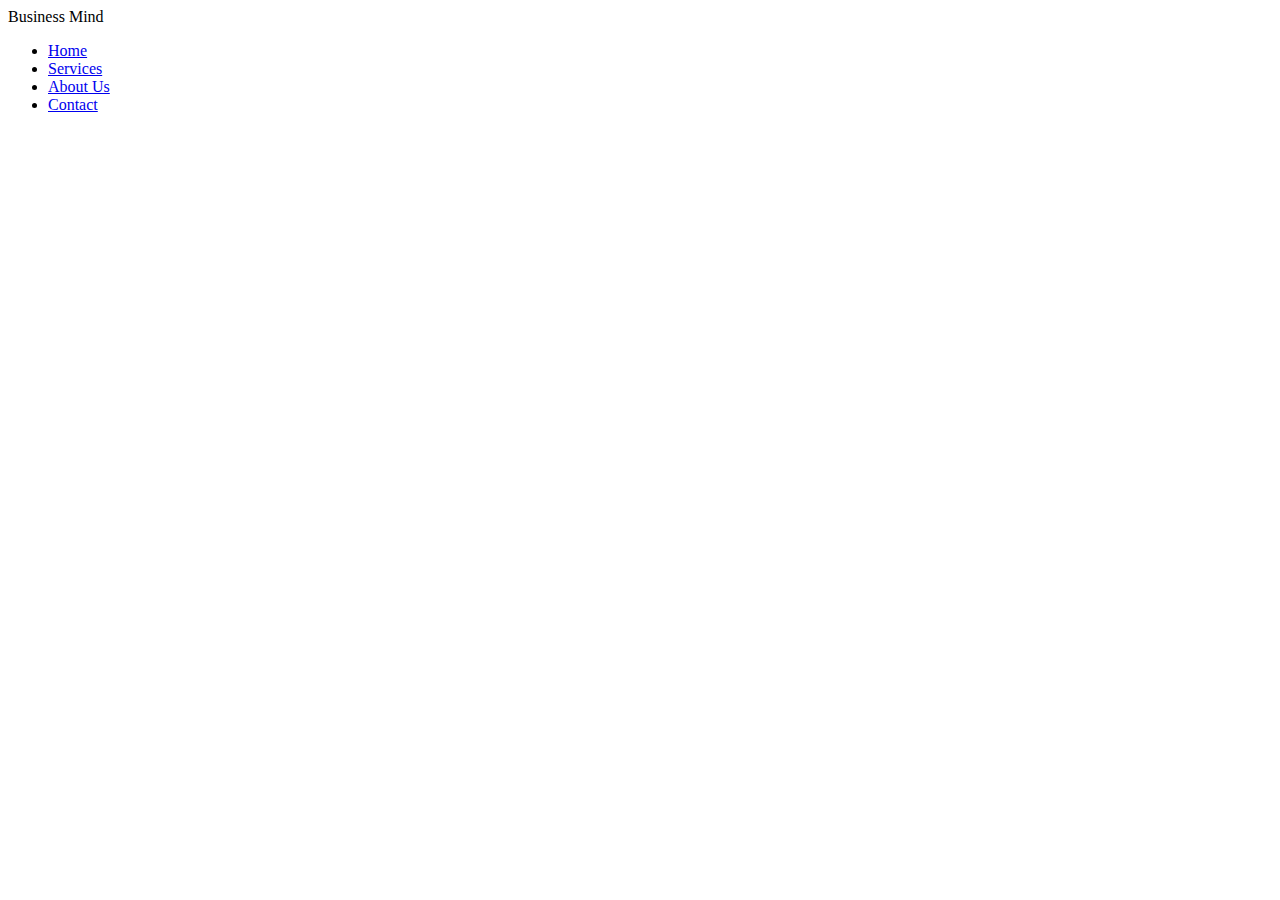
==== index.html @ a14281ff "First Commit - Projekti eshte vendosur ne Repository" ====
<!DOCTYPE html>
<html lang="en">
<head>
    <meta charset="UTF-8">
    <meta http-equiv="X-UA-Compatible" content="IE=edge">
    <meta name="viewport" content="width=device-width, initial-scale=1.0">
    <link rel="stylesheet" href="css/style.css">
    <title>Business Mind</title>
</head>

    <!-- BODY -->
<body>
    <header>
        <div class="logo">Business Mind</div>
        <div class="toggle"></div>
        <div class="navigation">
            <ul>
                <li><a href="index.html">Home</a></li>
                <li><a href="services.html">Services</a></li>
                <li><a href="aboutus.html">About Us</a></li>
                <li><a href="contact.html">Contact</a></li>
            </ul>
        </div>
    </header>

    <section>

    </section>

    <script src="js/script.js"></script>
</body>
</html>
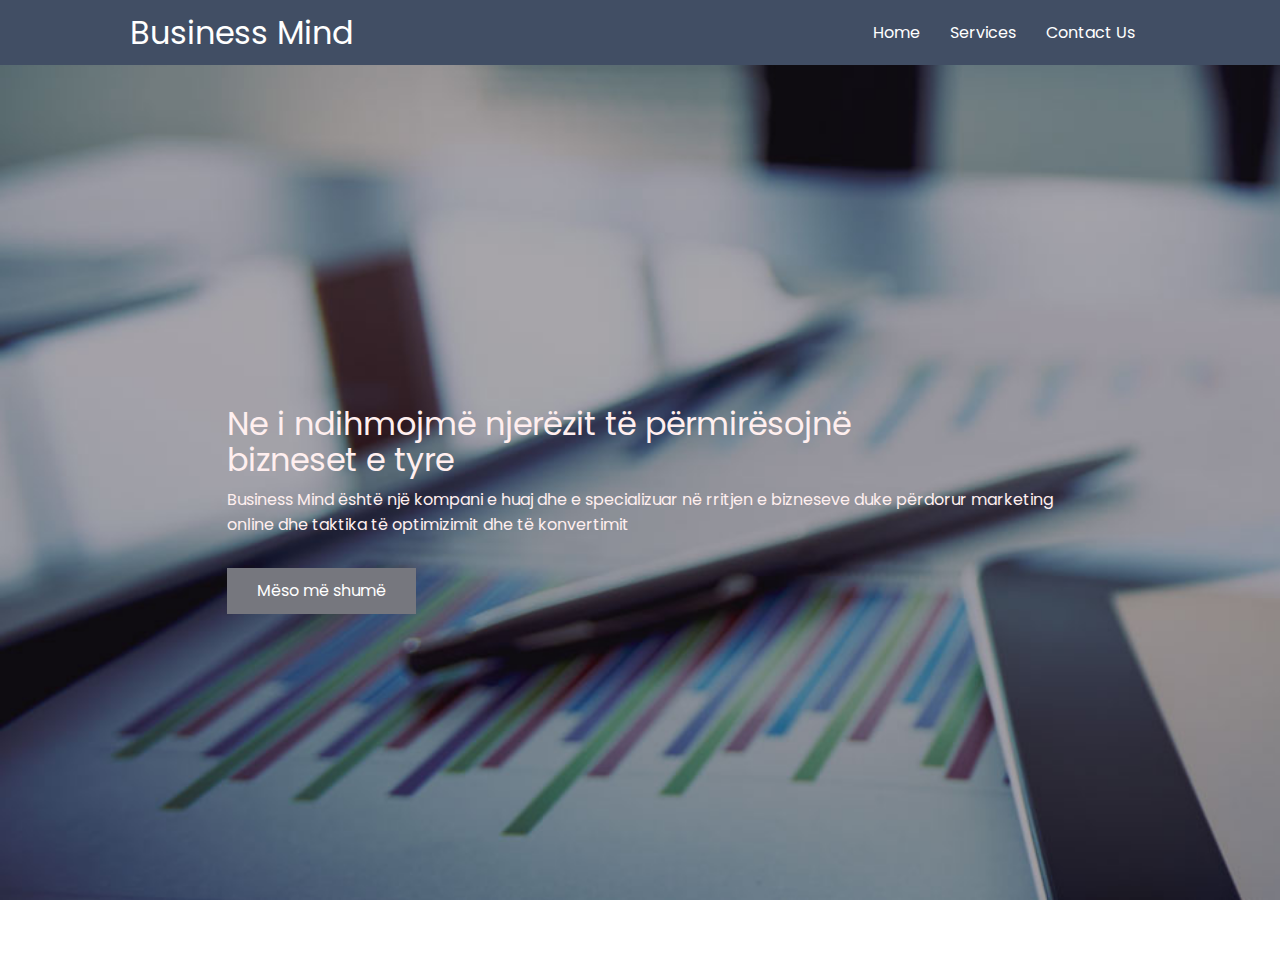
==== commit b2dcb722: "Index.html with css added in the project" ====
--- a/index.html
+++ b/index.html
@@ -8,25 +8,36 @@
     <title>Business Mind</title>
 </head>
 
-    <!-- BODY -->
+
 <body>
-    <header>
-        <div class="logo">Business Mind</div>
-        <div class="toggle"></div>
-        <div class="navigation">
-            <ul>
-                <li><a href="index.html">Home</a></li>
-                <li><a href="services.html">Services</a></li>
-                <li><a href="aboutus.html">About Us</a></li>
-                <li><a href="contact.html">Contact</a></li>
-            </ul>
+    <!-- Navbar -->
+    <div class="navbar">
+        <div class="container flex">
+            <h1 class="logo">Business Mind</h1>
+            <nav>
+                <ul>
+                    <li><a href="index.html">Home</a></li>
+                    <li><a href="services.html">Services</a></li>
+                    <li><a href="contact.html">Contact Us</a></li>
+                </ul>
+            </nav>
         </div>
-    </header>
+    </div>
+<!-- Showcase-->
 
-    <section>
-
-    </section>
+<section class="showcase">
+    <div class="bg-img"></div>
+        <div class="container grid">
+            <div class="showcase-text">
+                <h1>Ne i ndihmojmë njerëzit të përmirësojnë<br> bizneset e tyre</h1>
+                 <p>Business Mind është një kompani e huaj dhe e specializuar në rritjen e bizneseve duke përdorur marketing <br>online dhe taktika të optimizimit dhe të konvertimit</p>
+                 <a href="contact.html" class="btn">Mëso më shumë</a>
+            </div>
+           </div>
+     </div>
+</section>
 
     <script src="js/script.js"></script>
+
 </body>
 </html>--- a/css/style.css
+++ b/css/style.css
@@ -0,0 +1,120 @@
+@import url('https://fonts.googleapis.com/css?family=Poppins:200,300,400,500,600,700,800,900&display=swap');
+@import url('https://fonts.googleapis.com/css2?family=Lato:wght@300&display=swap');
+
+
+    /* BASE STYLES */
+
+    * {
+        box-sizing: border-box;
+        padding: 0;
+        margin: 0;
+      }
+      
+body {
+    font-family: 'Poppins', sans-serif;
+    color: rgb(255, 239, 239);
+    line-height: 1.6;
+    background-image: url(../images/Home-Image.jpg);
+    background-size: cover;
+    background-repeat: no-repeat;
+    background-attachment: fixed;
+    }
+      
+    ul {
+        list-style-type: none;
+    }
+      
+    a {
+        text-decoration: none;
+        color: #333;
+    }
+
+    h1{
+        font-weight: 400;
+        line-height: 1.1;
+        margin: 10px 0;
+    }
+
+    p {
+        margin: 10px 0;
+      }
+    img {
+        width: 100%;
+      }
+      
+      
+    /* Navbar */
+
+.navbar {
+    background-color: #414e64;
+    color: #fff;
+    height: 65px;
+}
+      
+.navbar ul {
+display: flex;
+}
+
+      
+.navbar a {
+    color: #fff;
+    padding: 10px;
+    margin: 0 5px;
+}
+      
+.navbar a:hover {
+    border-bottom: 2px #fff solid;
+}
+      
+.navbar .flex {
+    justify-content: space-between;
+}
+
+.container{
+    max-width: 1100px;
+    margin: 0 auto;
+    overflow: auto;
+    padding: 0 40px;
+}
+
+.flex{
+    display: flex;
+    justify-content: center;
+    align-items: center;
+    height: 100%;
+}
+
+/*SHOWCASE*/
+
+section{
+    display:flex;
+    height: 100vh;
+    align-items: center;
+}
+.showcase-text{
+z-index: 10;
+}
+.btn{
+    cursor: pointer;
+    display: inline-block;
+    background:#76777e;
+    color: white;
+    text-decoration:none;
+    padding: 10px 30px;
+    margin: 20px 0;
+}
+.btn:hover{
+    transform: scale(0.97);
+}
+
+.bg-img{
+    background-image: url("../images/Home-Image.jpg");
+    background-position: center;
+    background-repeat: no-repeat;
+    background-size: cover;
+    position: relative;
+    z-index: -1;
+} 
+
+
+
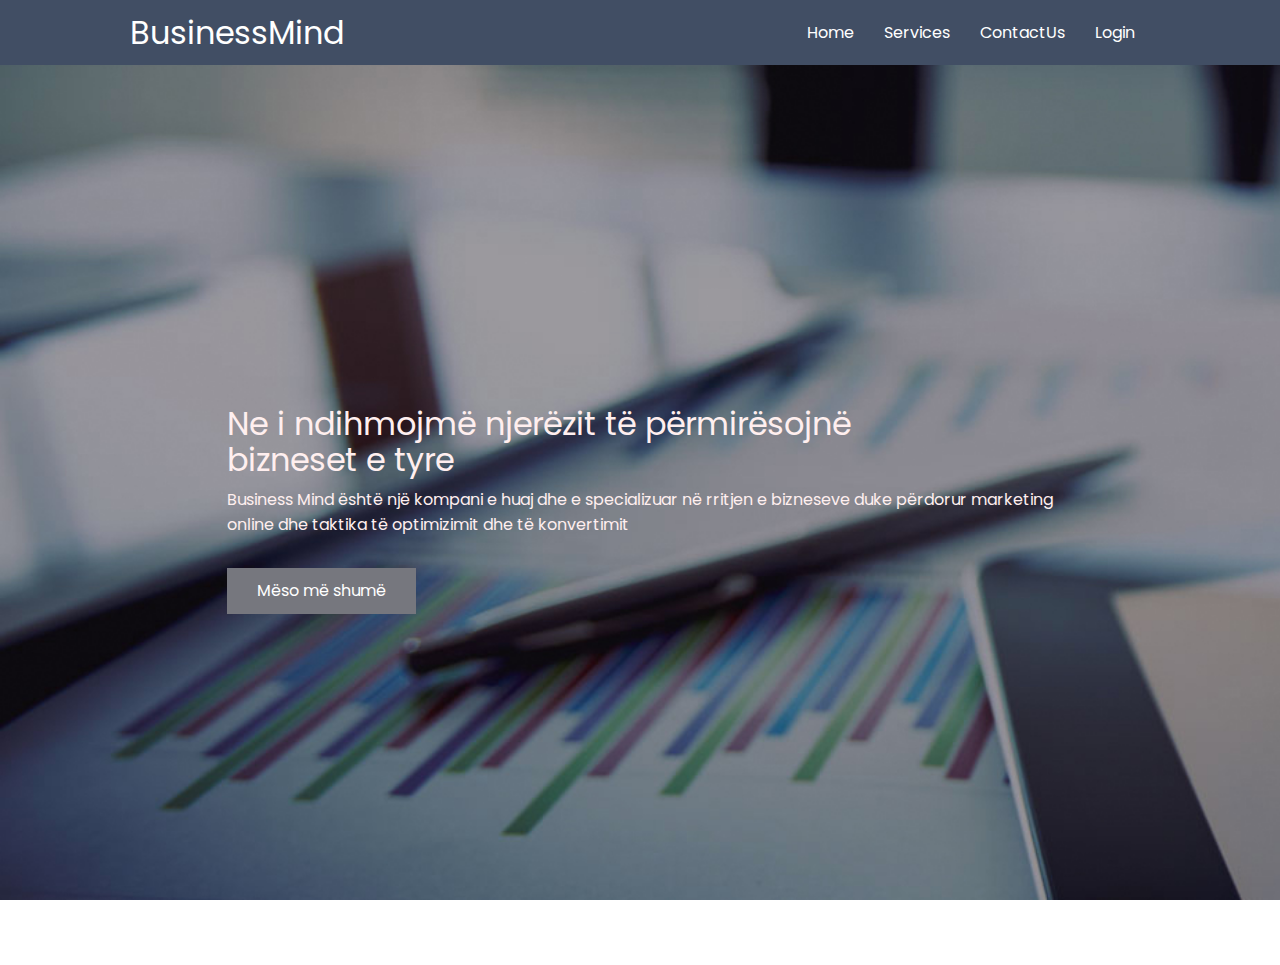
==== commit 3dc21840: "Ne kete commit eshte vendosur services.html" ====
--- a/index.html
+++ b/index.html
@@ -5,39 +5,47 @@
     <meta http-equiv="X-UA-Compatible" content="IE=edge">
     <meta name="viewport" content="width=device-width, initial-scale=1.0">
     <link rel="stylesheet" href="css/style.css">
-    <title>Business Mind</title>
+    <title>BusinessMind</title>
+
+    <!-- Style tag to make the scrollbar hidden and make the page static -->
+    <style>
+        html{
+            overflow-y: hidden;
+        }
+    </style>
 </head>
 
+    
+<body>
 
-<body>
     <!-- Navbar -->
     <div class="navbar">
         <div class="container flex">
-            <h1 class="logo">Business Mind</h1>
+            <h1 class="logo">BusinessMind</h1>
             <nav>
                 <ul>
                     <li><a href="index.html">Home</a></li>
                     <li><a href="services.html">Services</a></li>
-                    <li><a href="contact.html">Contact Us</a></li>
+                    <li><a href="contact.html">ContactUs</a></li>
+                    <li><a href="login.html">Login</a></li>
                 </ul>
             </nav>
         </div>
     </div>
+
 <!-- Showcase-->
 
 <section class="showcase">
-    <div class="bg-img"></div>
         <div class="container grid">
             <div class="showcase-text">
                 <h1>Ne i ndihmojmë njerëzit të përmirësojnë<br> bizneset e tyre</h1>
                  <p>Business Mind është një kompani e huaj dhe e specializuar në rritjen e bizneseve duke përdorur marketing <br>online dhe taktika të optimizimit dhe të konvertimit</p>
-                 <a href="contact.html" class="btn">Mëso më shumë</a>
-            </div>
+                 <a href="services.html" class="btn">Mëso më shumë</a>
            </div>
-     </div>
+        </div>
 </section>
 
-    <script src="js/script.js"></script>
+ <script src="js/script.js"></script>
 
 </body>
 </html>--- a/css/style.css
+++ b/css/style.css
@@ -43,19 +43,21 @@
       }
       
       
-    /* Navbar */
+        /*      NAVBAR      */
 
 .navbar {
     background-color: #414e64;
     color: #fff;
     height: 65px;
-}
-      
+    position: sticky;
+    top: 0;
+    z-index: 100;
+}
+  
 .navbar ul {
-display: flex;
-}
-
-      
+    display: flex;
+}
+   
 .navbar a {
     color: #fff;
     padding: 10px;
@@ -84,15 +86,18 @@
     height: 100%;
 }
 
-/*SHOWCASE*/
-
-section{
+       /*-----SHOWCASE-----*/
+
+.showcase{
     display:flex;
     height: 100vh;
     align-items: center;
 }
+
 .showcase-text{
-z-index: 10;
+    z-index: 10;
+    margin: 0 auto;
+    padding: 0 40px;
 }
 .btn{
     cursor: pointer;
@@ -106,15 +111,554 @@
 .btn:hover{
     transform: scale(0.97);
 }
-
-.bg-img{
-    background-image: url("../images/Home-Image.jpg");
-    background-position: center;
+        /*------SERVICES------*/
+
+ .testimonial-text {
+     font-style: italic;
+}
+        
+.testimonial-author {
+     font: 700 1rem/1.375rem 'Poppins', sans-serif;
+}
+
+.basic-1 {
+	padding-top: 6.5rem;
+	padding-bottom: 3rem;
+}
+
+.basic-1 .text-container {
+	margin-bottom: 3rem;
+}
+
+.basic-1 .section-title {
+	margin-bottom: 0.5rem;
+}
+
+.basic-1 h2 {
+	margin-bottom: 1.375rem;
+}
+
+.basic-1 .testimonial-author {
+	color: #ffffff;
+}
+
+.container-intro{
+    width: 100%;
+    margin: 0 auto;
+    padding: 0 40px;
+}
+.container-login .flex{
+    justify-content: space-between;
+}
+.row{
+    display: inline-flex;
+    justify-content: space-between;
+}
+.col-lg{
+    max-width: 700px;
+    margin: 20px;
+    padding-top:20px;
+    padding-left: 10px;
+}
+.col-lg-2{
+    margin: 20px;
+    align-items: center;
+}
+.img-fluid{
+    border-radius: 8px;
+    display: block;
+    margin-left: auto;
+    margin-right: 20px;
+    width: 85%;
+    height: auto;
+}
+
+
+    /* --description-- */
+.description {
+    width: 100%;
+    padding-right: 15px;
+    padding-left: 15px;
+    margin-right: auto;
+    margin-left: auto;
+}
+.row-desc{
+    margin: 10px 70px;
+    flex-wrap: wrap;
+}
+.description .card-desc {
+	margin-bottom: 2.5rem;
+	border: none;
+	text-align: left;
+    width: 380px;
+}
+.description .col-lg-5{
+    display: flex;
+    justify-content:space-evenly;
+    align-items: center;
+}
+
+
+.description .fa-stack {
+	width: 6rem;
+	height: 6rem;
+	margin-right: auto;
+	margin-bottom: 1rem;
+	margin-left: auto;
+	line-height: 6rem;
+	text-align: left;
+}
+
+.description .fa-stack .hexagon {
+	position: absolute;
+	width: 6rem;
+	height: 6rem;
+	background: url('../images/hexagon-green.svg') center center no-repeat;
+	background-size: 6rem 6rem;
+}
+
+.description .fa-stack-1x {
+	color: #fff;
+	font-size: 2rem;
+}
+
+.description .card-body {
+	padding: 0;
+}
+
+.description .card-title {
+	margin-bottom: 0.625rem;
+}
+
+/* --cards-- */
+
+.container-cards{
+    display: block;
+    text-align: center;
+    background-color: #202d44;
+    margin:70px auto 0 auto ;
+    padding: 50px 0;
+}
+.container-cards .services-title{
+    margin-bottom: 0.5rem;
+	text-align: center;
+}
+.container-cards{
+	text-align: center;
+    
+}
+.card-content{
+    display: flex;
+    justify-content: center;
+
+}
+.card{
+    background: rgb(241, 230, 230);
+    width: 400px;
+    margin: 20px;
+    color: black;
+    border-radius: 10px;
+    text-align: center;
+}
+.card p{
+    font-family:'Poppins', sans-serif ;
+    padding: 10px;
+}
+.card h2,h3{
+    font-family:'Poppins', sans-serif ;
+    padding: 10px;
+}
+.card a{
+    background-color: green;
+    color: white;
+    padding: 15px 15px;
+    display:block;
+    text-align: center;
+    margin: 20px 100px;
+    border-radius: 4px;
+    text-decoration: none;
+}
+.card-img{
+    height: 200px;
+    margin-bottom: 15px;
+    background-size: cover;
+    border-radius: 10px 10px 0 0;
+}
+.card-1{
+    background-image: url(../images/service1.jpg);
+}
+.card-2{
+    background-image: url(../images/service2.jpg);
+}
+.card-3{
+    background-image: url(../images/service3.jpg);
+}
+
+/* --callUs */
+
+.row-2{
+    display: flex;
+    justify-content:space-evenly;
+    align-items: center;
+}
+.col-lg-3{
+    width: 600px;
+}
+
+.form-1 {
+	padding-top: 5.5rem;	
+	padding-bottom: 5.625rem;	
+	background-color: #202d44;
+}
+
+.form-1 .text-container {
+	margin-bottom: 4rem;
+}
+
+.form-1 .section-title {
+	margin-bottom: 0.5rem;
+}
+
+.form-1 h2 {
+	margin-bottom: 1.375rem;
+	color: #fff;
+}
+
+.form-1 .label-control {
+	color: #fff;
+}
+.white{
+    color: white;
+}
+
+.form-1 .form-control-input,
+.form-1 .form-control-select {
+	border: 1px solid #39728f;
+	background-color: #2a5d77;
+	color: #fff;
+}
+
+.form-1 .form-control-textarea {
+	border: 1px solid #39728f;
+	background-color: #2a5d77;
+	color: #fff;
+}
+
+.form-control-input:focus + .label-control,
+.form-control-input.notEmpty + .label-control,
+.form-control-textarea:focus + .label-control,
+.form-control-textarea.notEmpty + .label-control {
+	top: 0.125rem;
+	opacity: 1;
+	font-size: 0.75rem;
+	font-weight: 500;
+}
+
+.form-control-input,
+.form-control-select {
+	display: block; /* needed for proper display of the label in Firefox, IE, Edge */
+	width: 100%;
+	padding-top: 1.25rem;
+	padding-bottom: 0.25rem;
+	padding-left: 1.3125rem;
+	border: 1px solid #dadada;
+	border-radius: 0.25rem;
+	background-color: #fff;
+	color: #787976;
+	font: 400 0.875rem/1.375rem "Open Sans", sans-serif;
+	transition: all 0.2s;
+	-webkit-appearance: none; /* removes inner shadow on form inputs on ios safari */
+}
+
+.form-control-select {
+	padding-top: 0.5rem;
+	padding-bottom: 0.5rem;
+	height: 3rem;
+}
+
+/* IE10+ hack to solve lower label text position compared to the rest of the browsers */
+@media screen and (-ms-high-contrast: active), screen and (-ms-high-contrast: none) {  
+	.form-control-input {
+		padding-top: 1.25rem;
+		padding-bottom: 0.75rem;
+		line-height: 1.75rem;
+	}
+
+	.form-control-select {
+		padding-top: 0.875rem;
+		padding-bottom: 0.75rem;
+		height: 3.125rem;
+		line-height: 2.125rem;
+	}
+}
+
+select {
+    /* you should keep these first rules in place to maintain cross-browser behavior */
+    -webkit-appearance: none;
+	-moz-appearance: none;
+	-ms-appearance: none;
+    -o-appearance: none;
+    appearance: none;
+    background-image: url('../images/down-arrow.png');
+    background-position: 96% 50%;
     background-repeat: no-repeat;
-    background-size: cover;
+    outline: none;
+}
+
+select::-ms-expand {
+    display: none; /* removes the ugly default down arrow on select form field in IE11 */
+}
+
+.form-control-textarea {
+	display: block; /* used to eliminate a bottom gap difference between Chrome and IE/FF */
+	width: 100%;
+	height: 8rem; /* used instead of html rows to normalize height between Chrome and IE/FF */
+	padding-top: 1.25rem;
+	padding-left: 1.3125rem;
+	border: 1px solid #dadada;
+	border-radius: 0.25rem;
+	background-color: #fff;
+	color: #787976;
+	font: 400 1rem/1.5625rem "Open Sans", sans-serif;
+	transition: all 0.2s;
+}
+
+.form-control-input:focus,
+.form-control-select:focus,
+.form-control-textarea:focus {
+	border: 1px solid #a1a1a1;
+	outline: none; /* Removes blue border on focus */
+}
+
+.form-control-input:hover,
+.form-control-select:hover,
+.form-control-textarea:hover {
+	border: 1px solid #a1a1a1;
+}
+
+.checkbox {
+	font: 400 0.875rem/1.375rem "Open Sans", sans-serif;
+    margin: 6px;
+}
+
+input[type='checkbox'] {
+	vertical-align: -15%;
+	margin-right: 0.375rem;
+}
+
+/* IE10+ hack to raise checkbox field position compared to the rest of the browsers */
+@media screen and (-ms-high-contrast: active), screen and (-ms-high-contrast: none) {  
+	input[type='checkbox'] {
+		vertical-align: -9%;
+	}
+}
+
+.form-control-submit-button {
+	display: inline-block;
+	width: 100%;
+	height: 3.125rem;
+	border: 0.125rem solid #14bf98;
+	border-radius: 0.25rem;
+	background-color: #14bf98;
+	color: #fff;
+	font: 700 0.75rem/1.75rem "Montserrat", sans-serif;
+	cursor: pointer;
+	transition: all 0.2s;
+    margin-top: 6px;
+}
+
+.form-control-submit-button:hover {
+	background-color: transparent;
+	color: #14bf98;
+}
+
+/* Form Success And Error Message Formatting */
+#lmsgSubmit.h3.text-center.tada.animated,
+#cmsgSubmit.h3.text-center.tada.animated,
+#pmsgSubmit.h3.text-center.tada.animated,
+#lmsgSubmit.h3.text-center,
+#cmsgSubmit.h3.text-center,
+#pmsgSubmit.h3.text-center {
+	display: block;
+	margin-bottom: 0;
+	color: #b93636;
+	font: 400 1.125rem/1rem "Open Sans", sans-serif;
+}
+
+.help-block.with-errors .list-unstyled {
+	color: #787976;
+	font-size: 0.75rem;
+	line-height: 1.125rem;
+	text-align: left;
+}
+
+.help-block.with-errors ul {
+	margin-bottom: 0;
+}
+/* end of form success and error message formatting */
+
+        /*-------LOGIN PAGE CSS-------*/
+
+.showcase-login{
+    display:flex;
+    align-items: center;
+    justify-content: center;
+}
+.container-login{
     position: relative;
-    z-index: -1;
-} 
-
-
-
+    margin-top: 100px;
+    width: 475px;
+    height: auto;
+    background: #adadad;
+    border-radius: 5px;
+}
+.label{
+    padding: 20px 130px;
+    font-size: 35px;
+    font-weight: bold;
+    color: black;
+    text-align: center;
+}
+
+.login-form{
+    padding: 20px 40px;
+}
+.login-form .font{
+    font-size: 18px;
+    color:black;
+    margin:5px 0 ;
+}
+.login-form .font2{
+    margin-top: 30px;
+}
+.login-form input{
+    height: 40px;
+    width: 385px;
+    padding: 0 5px;
+    font-size: 18px;
+    outline: none;
+    border:1px solid silver;
+}
+.login-form button{
+    margin: 45px 0 30px 0;
+    height: 45px;
+    font-size: 20px;
+    width: 385px;
+    color:rgb(255, 255, 255);
+    outline: none;
+    cursor: pointer;
+    font-weight:bold;
+    background: #484f9e;
+    border-radius: 3px;
+    border:1px solid #4c5bb9;
+    transition: .5s;
+}
+.login-form button:hover{
+    background: #252d81;
+}
+.login-form #email-error,
+.login-form #pass-error{
+    margin-top: 5px;
+    width: 385px;
+    font-size: 16px;
+    color:#c62828;
+    background:rgba(252, 24, 24, 0.199);
+    text-align: center;
+    padding: 5px 8px;
+    border-radius: 1px;
+    border: 1px solid #ef9a9a;
+   display: none;
+}
+
+
+
+
+/*tablets*/
+
+@media(max-width: 768px){   
+    
+    
+}
+
+
+/*mobile*/
+
+@media(max-width: 500px){
+   .navbar{
+    height: 110px;
+    }
+    
+    .navbar .flex{
+        flex-direction: column;
+    }
+    .navbar ul{
+        padding: 10px;
+        background-color: rgba(0, 0, 0, 0.1);
+        margin: 3px;
+    }
+
+    .logo{
+        font-size: 1.5rem;
+    }
+    .navbar ul li a{
+        font-size: 0.9rem;
+    }
+
+    /* SHOWCASE */
+
+    .showcase{
+        height: 80vh;
+    }
+   
+    .showcase-text{
+        padding: 0;
+        font-size: 17px;
+    }
+
+    /* LOGIN */
+
+    .container-login{
+        position: relative;
+        margin-top: 90px;
+        width: 375px;
+        height: auto;
+        background: #adadad;
+        border-radius: 5px;
+    }
+    .label{
+        padding: 20px 100px;
+        font-size: 25px;
+        font-weight: bold;
+        color: black;
+        text-align: center;
+    }
+    .login-form{
+        padding: 10px 20px;
+    }
+    .login-form .font{
+        font-size: 14px;
+        color:black;
+        margin:5px 0 ;
+    }
+    .login-form .font2{
+        margin-top: 30px;
+    }
+    .login-form input{
+        height: 40px;
+        width: 335px;
+        padding: 0 5px;
+        font-size: 14px;
+        outline: none;
+        border:1px solid silver;
+    }
+    .login-form button{
+        font-size: 17px;
+        width: 335px;
+    }
+    .login-form #email-error,
+    .login-form #pass-error{
+        width: 335px;
+        font-size: 14px;
+}
+    
+}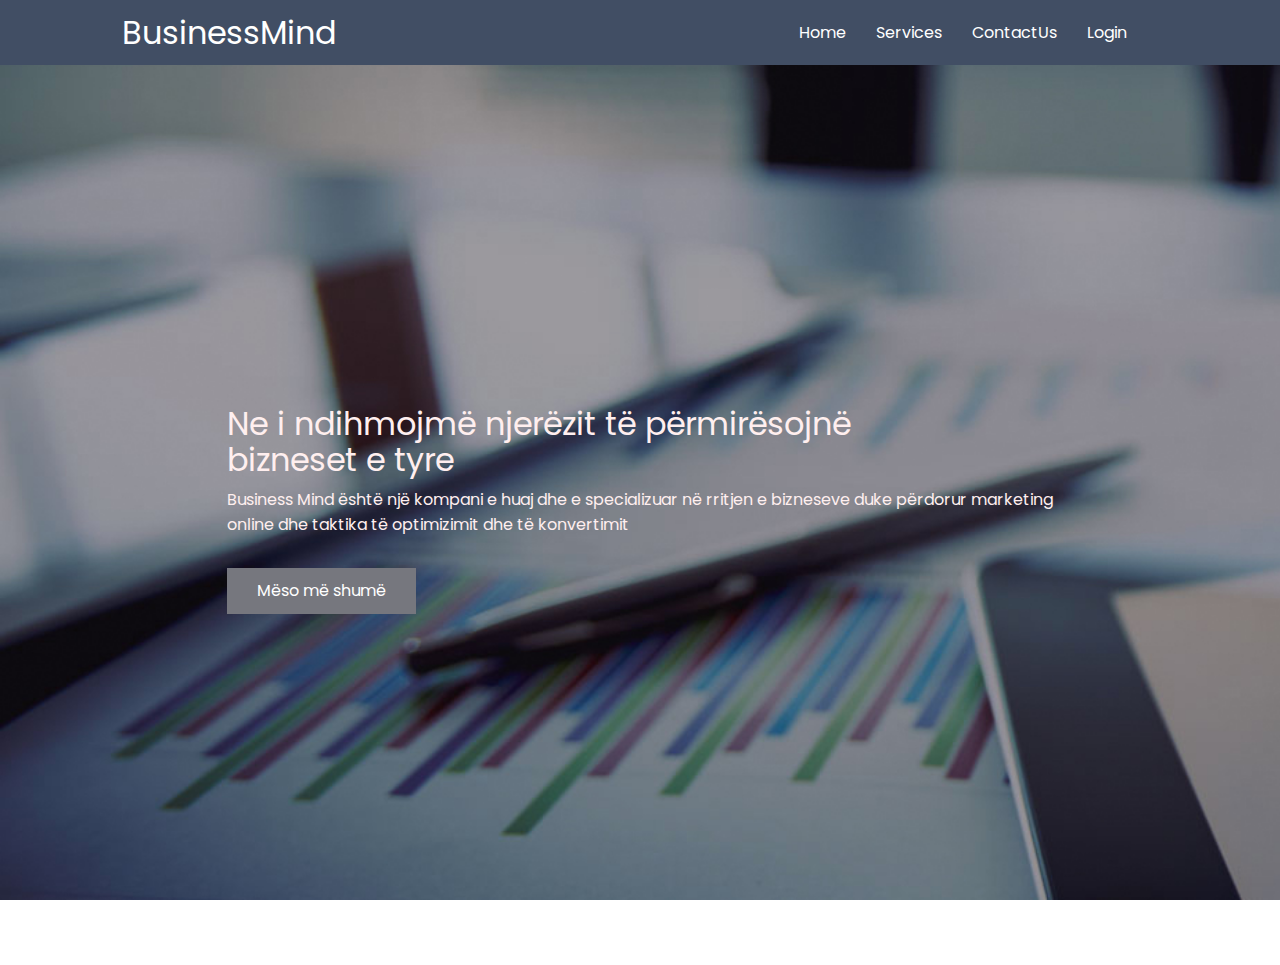
==== commit 749c95c6: "Ne kete commit webfaqja eshte bere responisve" ====
--- a/index.html
+++ b/index.html
@@ -11,6 +11,14 @@
     <style>
         html{
             overflow-y: hidden;
+        }
+        .navbar{
+            padding-right: 17px;
+        }
+        @media(max-width: 500px){
+            .navbar{
+                padding-right: 0px;
+            }
         }
     </style>
 </head>
--- a/css/style.css
+++ b/css/style.css
@@ -9,6 +9,9 @@
         padding: 0;
         margin: 0;
       }
+html{
+    overflow: auto;
+}
       
 body {
     font-family: 'Poppins', sans-serif;
@@ -145,12 +148,13 @@
 .container-intro{
     width: 100%;
     margin: 0 auto;
-    padding: 0 40px;
+    padding: 0 50px;
 }
 .container-login .flex{
-    justify-content: space-between;
+    justify-content: space-evenly;
 }
 .row{
+    margin: 0 30px;
     display: inline-flex;
     justify-content: space-between;
 }
@@ -184,7 +188,6 @@
 }
 .row-desc{
     margin: 10px 70px;
-    flex-wrap: wrap;
 }
 .description .card-desc {
 	margin-bottom: 2.5rem;
@@ -250,11 +253,12 @@
 .card-content{
     display: flex;
     justify-content: center;
-
+    flex-wrap: wrap;
+    margin-top: 20px;
 }
 .card{
     background: rgb(241, 230, 230);
-    width: 400px;
+    width: 370px;
     margin: 20px;
     color: black;
     border-radius: 10px;
@@ -274,7 +278,7 @@
     padding: 15px 15px;
     display:block;
     text-align: center;
-    margin: 20px 100px;
+    margin: 30px 140px;
     border-radius: 4px;
     text-decoration: none;
 }
@@ -570,24 +574,153 @@
    display: none;
 }
 
+/* ---CONTACT PAGE--- */
+
+.contact{
+    position: relative;
+    min-height: 90vh;
+    padding: 40px 100px;
+    display: flex;
+    justify-content: center;
+    align-items: center;
+    flex-direction: column;
+}
+.contact .contact-title{
+    max-width: 800px;
+    text-align: center;
+}
+.contact .contact-title h2{
+    font-size: 2.5rem;
+    font-weight: 500;
+}
+.contact .contact-title p{
+    font-weight: 400;
+    text-align: left;
+}
+
+.container-contact{
+    width: 100%;
+    display: flex;
+    justify-content:space-around;
+    align-items: center;
+    margin-top: 30px;
+}
+.container-contact .contactInfo{
+    width:400px;
+    display: flex;
+    flex-direction: column;
+}
+.container-contact .contactInfo .box{
+    position: relative;
+    padding: 20px 0;
+    display: flex;
+}
+.container-contact .contactInfo .box .icon{
+    min-width: 60px;
+    height: 60px;
+    background: white;
+    display: flex;
+    justify-content: center;
+    align-items: center;
+    border-radius: 50%;
+    color: black;
+}
+.container-contact .contactInfo .box .text{
+    display: flex;
+    margin-left: 20px;
+    font-size: 15px;
+    flex-direction: column;
+    font-weight: 400;
+}
+.container-contact .contactInfo .box .text h3{
+    font-weight: 500;
+    color: #94e8f3;
+    margin: 0;
+    padding: 3px;
+}
+.contactForm{
+    width:40%;
+    padding:40px;
+    background: rgba(255, 255, 255, 0.856);
+    border-radius: 5px;
+}
+.contactForm h2{
+    font-size:30px;
+    color: #333;
+    font-weight: 500;
+}
+.contactForm .inputBox span{
+    position: absolute;
+    left: 0;
+    color: #666;
+    font-weight: 500;
+    padding:5px 0;
+    font-size: 16px;
+    margin:10px 0;
+    pointer-events: none;
+    transition: 0.5s;
+}
+.contactForm .inputBox{
+    position:relative;
+    width: 100%;
+    margin-top:10px;
+}
+.contactForm .inputBox input,
+.contactForm .inputBox textarea{
+    width: 100%;
+    background-color: rgba(255, 255, 255, 0);
+    padding:5px 0;
+    font-size: 16px;
+    margin:10px 0;
+    border:none;
+    border-bottom:2px solid #333;
+    outline: none;
+    resize: none;
+}
+.contactForm .inputBox input:focus ~ span,
+.contactForm .inputBox input:valid ~ span,
+.contactForm .inputBox textarea:focus ~ span,
+.contactForm .inputBox textarea:valid ~ span{
+    color:#e91e63;
+    font-size: 12px;
+    transform: translateY(-20px);
+}
+.contactForm .inputBox input[type="submit"]{
+    width: 200px;
+    background:#00bcd4;
+    color: white;
+    border: none;
+    cursor:pointer;
+    padding:10px;
+    font-size:18px;
+}
 
 
 
 /*tablets*/
 
-@media(max-width: 768px){   
-    
-    
-}
-
-
-/*mobile*/
-
-@media(max-width: 500px){
-   .navbar{
-    height: 110px;
-    }
-    
+@media(max-width: 995px){   
+    .contact{
+        padding: 50px;
+    }
+    .container-contact{
+        flex-direction: column;
+    }
+    .contactInfo{
+        margin: 0 23px;
+    }
+    .container-contact .contacInfo{
+        margin-bottom: 6px;
+    }
+    .container-contact .contacInfo,
+    .contactForm{
+        width: 100%;
+    }
+
+    .navbar{
+         height: 110px;
+    }
+        
     .navbar .flex{
         flex-direction: column;
     }
@@ -595,6 +728,88 @@
         padding: 10px;
         background-color: rgba(0, 0, 0, 0.1);
         margin: 3px;
+        justify-content: space-between;
+    }
+    nav{
+        width:475px;
+    }
+    .logo{
+          font-size: 1.5rem;
+    }
+    .navbar ul li a{
+        font-size: 0.9rem;
+     }
+
+    
+    .row{
+        display:flex;
+        flex-direction: column;
+        justify-content:center;
+    }
+    .row-desc {
+        margin: 10px 10px;
+    }
+    .col-lg-2 {
+        margin: 10px;
+        align-items: center;
+    }
+    .col-lg{
+        max-width: 100%;
+        margin: 10px;
+        padding-top:20px;
+    }
+    .img-fluid{ 
+        width: 80%;
+        margin-left: auto;
+        margin-right: auto;
+    }
+    .description .col-lg-5 {
+        display: flex;
+        flex-direction: column;
+        justify-content: space-evenly;
+        align-items: center;
+    }
+    .description .card-desc {
+        margin-bottom: 2.5rem;
+        border: none;
+        text-align: center;
+        width: 500px;
+    }
+    .row-2 {
+        display: flex;
+        flex-direction: column;
+        align-items: center;
+        padding: 20px;
+    }
+    .col-lg-3 {
+        width: 80%;
+    }
+    .col-lg-6{
+        width: 70%;
+    }
+    .form-1 {
+        padding-top: 3rem;
+        padding-bottom: 4rem;
+    }
+}
+
+
+/*mobile*/
+
+@media(max-width: 500px){
+   .navbar{
+    height: 110px;
+    }
+    nav{
+        width:400px;
+    }
+    .navbar .flex{
+        flex-direction: column;
+    }
+    .navbar ul{
+        padding: 10px;
+        background-color: rgba(0, 0, 0, 0.1);
+        margin: 3px;
     }
 
     .logo{
@@ -614,6 +829,58 @@
         padding: 0;
         font-size: 17px;
     }
+
+    /* SERVICES */
+
+    .basic-1 {
+        padding-top: 3rem;
+        padding-bottom: 3rem;
+    }
+    .row{
+        display:flex;
+        flex-direction: column;
+        justify-content:center;
+        margin: 0px 0px;
+    }
+    .row-desc {
+        margin: 10px 10px;
+    }
+    .col-lg-2 {
+        margin: 10px;
+        align-items: center;
+    }
+    .col-lg{
+        max-width: 600px;
+        margin: 10px;
+        padding-top:20px;
+    }
+    .img-fluid{ 
+        width: 90%;
+    }
+    .description .col-lg-5 {
+        display: flex;
+        flex-direction: column;
+        justify-content: space-evenly;
+        align-items: center;
+    }
+    .description .card-desc {
+        margin-bottom: 2.5rem;
+        border: none;
+        text-align: center;
+        width: 380px;
+    }
+    .row-2 {
+        display: flex;
+        flex-direction: column;
+        align-items: center;
+    }
+    .col-lg-3 {
+        width: 400px;
+    }
+    .col-lg-6{
+        width: 400px;
+    }
+
 
     /* LOGIN */
 
@@ -660,5 +927,9 @@
         width: 335px;
         font-size: 14px;
 }
+
+/*NA KONTAKTONI*/
+
+
     
 }